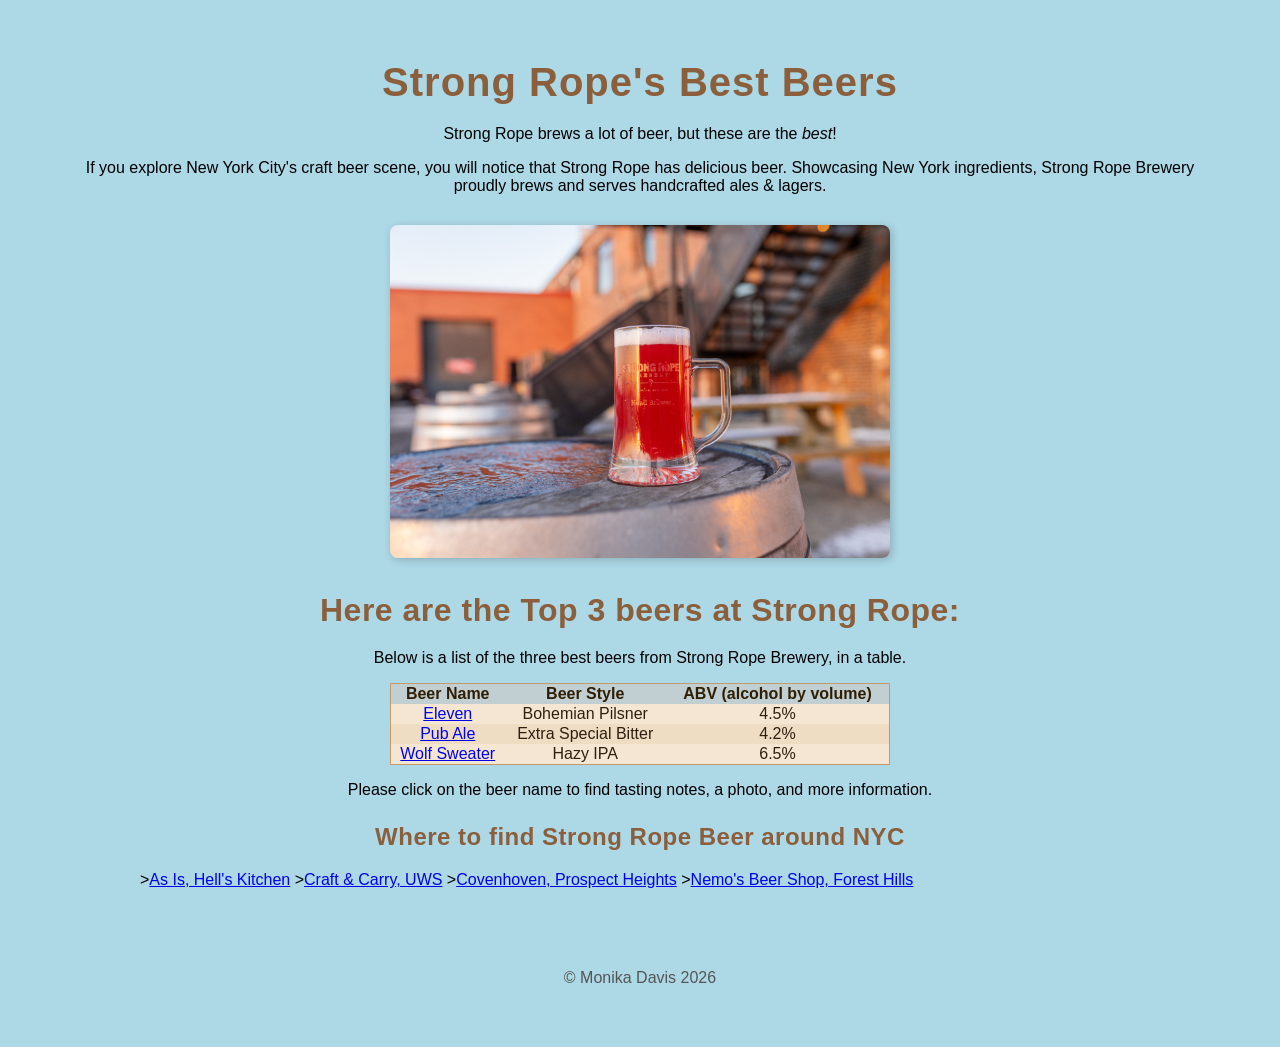
==== index/index.html @ 3fb2ec1a "Add files via upload" ====
<!DOCTYPE html>
<html lang="en">

<head>
    <meta charset="UTF-8">
    <meta name="author" content="Monika Davis">
    <meta name="description" content="Strong Rope's Three Best Beers">
    <meta name="keywords" content="NYC Beer, Red Hook, Strong Rope">
    <meta name="viewport" content="width=device-width, initial-scale=1.0">
    <title>Strong Rope's Three Best Beers</title>
    <link rel="stylesheet" type="text/css" href="css/style.css">
</head>

<body>
    <header>
        <h1>Strong Rope's Best Beers</h1>
    </header>

    <main>
        <p class="description">
            Strong Rope brews a lot of beer, but these are the <em>best</em>!
        </p>
        <p class="description">
            If you explore New York City's craft beer scene, you will notice that Strong Rope has delicious beer.
            Showcasing New York ingredients, Strong Rope Brewery proudly brews and serves handcrafted ales & lagers.
        </p>

        <!-- Centered image container -->
        <div class="image-container">
            <a href="https://www.strongropebrewery.com/">
                <img src="BeerPhotos/mugbeer.jpg" alt="Mug of Beer" width="500">
            </a>
        </div>

        <section>
            <h2>Here are the Top 3 beers at Strong Rope:</h2>
            <p class="description">
                Below is a list of the three best beers from Strong Rope Brewery, in a table.
            </p>

            <table id="beer-table">
                <thead>
                    <tr>
                        <th>Beer Name</th>
                        <th>Beer Style</th>
                        <th>ABV (alcohol by volume)</th>
                    </tr>
                </thead>
                <tbody>
                    <tr>
                        <td><a href="https://mdavi398.github.io/info654/Eleven.html">Eleven</a></td>
                        <td>Bohemian Pilsner</td>
                        <td>4.5%</td>
                    </tr>
                    <tr>
                        <td><a href="https://mdavi398.github.io/info654/PubAle.html">Pub Ale</a></td>
                        <td>Extra Special Bitter</td>
                        <td>4.2%</td>
                    </tr>
                    <tr>
                        <td><a href="https://mdavi398.github.io/info654/WolfSweater.html">Wolf Sweater</a></td>
                        <td>Hazy IPA</td>
                        <td>6.5%</td>
                    </tr>
                </tbody>
            </table>

            <p class="description">
                Please click on the beer name to find tasting notes, a photo, and more information.
            </p>
        </section>

        <h3>Where to find Strong Rope Beer around NYC</h3>
        <ul>
            <ul>
                ><a href="https://www.asisnyc.com" target="_blank">As Is, Hell's Kitchen</a>
                ><a href="https://www.craftandcarry.beer" target="_blank">Craft & Carry, UWS</a>
                ><a href="https://www.covenhovennyc.com" target="_blank">Covenhoven, Prospect Heights</a>
                ><a href="https://www.instagram.com/nemosbeershopfh/?hl=en" target="_blank">Nemo's Beer Shop, Forest Hills</a>
            </ul>
        </ul>
    </main>

    <footer>
        <p>© Monika Davis 2026</p>
    </footer>
</body>

</html>
---- index/css/style.css ----
body {
    background-color: lightblue;
    margin: 60px;
    font-family: Arial, Helvetica, sans-serif;
}
h1, h2, h3 {
    font-family: 'Montserrat', Arial, Helvetica, sans-serif;
    color: #8b5e3c;            /* amber / rich brown tone */
    text-align: center;
    margin-bottom: 20px;
}
/* Make h1 smoothly animate */
h1 {
    transition: transform 0.3s ease, color 0.3s ease;
}

/* On hover, move it slightly and maybe change color */
h1:hover {
    transform: translateY(-10px) rotate(-1deg); /* moves up 10px and tilts slightly */
    color: #c17a3f; /* darker amber on hover */
}
h1 { font-size: 2.5rem; letter-spacing: 1px; }
h2 { font-size: 2rem; letter-spacing: 0.5px; }
h3 { font-size: 1.5rem; letter-spacing: 0.5px; }
p {
    text-align: center;
}
 h1 {
    text-align: center;  
}
 h2 {
    text-align: center;  
 }
    h3 {
    text-align: center;  
}

 p, li, div, section {
    text-align: center;
}
section.visit {
    text-align: center;     
    margin: 20px 0;         
}

section.visit a.GoogleMaps {
    display: inline-block;  
    margin-top: 10px;       
    padding: 10px 20px;
    background-color: #d18b47;
    color: #2e1f0f;
    text-decoration: none;
    border-radius: 5px;
    font-weight: bold;
}

section.visit a.GoogleMaps:hover {
    background-color: #c17a3f;
}
#beer-table {
    width: 500px;
    max-width: 96%;
    margin: 10px auto;
    border-collapse: collapse;
    font-family: Arial, Helvetica, sans-serif, 'Helvetica Neue';
    text-align: center;
    border: 2px solid #8b5e3c;
}

/* Header row: rich amber background with dark text */
#beer-table {
    background-color: #d18b47;
    color: #2e1f0f; /* very dark brown text */
    padding: 10px;
    font-size: 1em; 
}

/* Body cells: light beige for contrast */
#beer-table{
    background-color: #f5e6d3; /* pale beer foam / wood tone */
    color: #2e1f0f; /* dark text */
    padding: 8px;
    border: 1px solid #c49a6c; /* subtle border for each cell */
}

/* Stripe effect: slightly darker beige for every even row */
#beer-table tr:nth-child(even) td {
    background-color: #eedcc3;
}

/* Optional hover effect: like a warm glow when you hover a row */
#beer-table tr:hover td {
    background-color: #f3d9a3; 
}
.image-container {
    text-align: center;
    margin: 30px 0;
}

.image-container img {
    max-width: 100%;
    height: auto;
    border-radius: 8px; /* optional: rounded corners */
    box-shadow: 2px 2px 8px rgba(0,0,0,0.2); /* optional: subtle shadow */
}
/* Responsive behavior */
@media (max-width: 600px) {
   #beer-table {
        width: 96%;
        margin-left: auto;
        margin-right: auto;
    }
    /* --- BODY & PAGE CONTAINER --- */
body {
    background-color: lightblue;
    margin: 0;
    font-family: Arial, Helvetica, sans-serif;
    height: 100vh;
}

.page-container {
    display: flex;
    flex-direction: column;
    min-height: 100vh;
}

/* --- MAIN CONTENT: vertical & horizontal centering --- */
.content {
    flex: 1;                 
    display: flex;
    flex-direction: column;
    justify-content: center; 
    align-items: center;     
    text-align: center;
    padding: 20px;
    box-sizing: border-box;  /* ensures padding doesn't overflow */
}

/* --- HEADINGS & PARAGRAPHS --- */
h1 {
    font-size: 2rem;  /* scales nicely on mobile */
    margin-bottom: 10px;
}

h2 {
    font-size: 1.5rem;
    margin-bottom: 15px;
}

h3 {
    font-size: 1.2rem;
    margin-bottom: 10px;
}

p, blockquote, a {
    font-size: 1rem;
    line-height: 1.5;
    margin: 10px 0;
}

/* --- IMAGE CONTAINER & RESPONSIVE IMAGES --- */
.image-container {
    text-align: center;
    margin: 20px 0;
}

.image-container img,
.product-image {
    max-width: 100%;  /* scales down on small screens */
    height: auto;
    border-radius: 8px;
    box-shadow: 2px 2px 8px rgba(0, 0, 0, 0.2);
}

/* --- FOOTER --- */
footer {
    margin-top: 20px;
    text-align: center;
    color: #555555;
    padding: 10px 0;
    font-size: 0.9rem;
}

/* --- TABLE STYLING --- */
#beer-table {
    width: 500px;
    max-width: 96%;
    margin: 20px auto;
    border-collapse: collapse;
    font-family: Arial, Helvetica, sans-serif, 'Helvetica Neue';
    text-align: center;
    border: 2px solid #8b5e3c;
}

#beer-table th {
    background-color: #c1ced2;
    color: rgb(48, 30, 2);
    padding: 10px;
}

#beer-table td {
    background-color: #f5e6d3;
    color: #2e1f0f;
    padding: 8px;
    border: 1px solid #c49a6c;
}

#beer-table tr:nth-child(even) td {
    background-color: #eedcc3;
}

#beer-table tr:hover td {
    background-color: #f3d9a3;
}

/* --- RESPONSIVE ADJUSTMENTS --- */
@media (max-width: 768px) {
    h1 { font-size: 1.8rem; }
    h2 { font-size: 1.3rem; }
    h3 { font-size: 1.1rem; }
    p, blockquote, a { font-size: 0.95rem; }
}

@media (max-width: 480px) {
    h1 { font-size: 1.5rem; }
    h2 { font-size: 1.1rem; }
    h3 { font-size: 1rem; }
    p, blockquote, a { font-size: 0.9rem; }
    .content {
        padding: 15px;
    }
    #beer-table {
        width: 100%;
    }
}
}

th {
  background-color: #c1ced2;
  color: rgb(48, 30, 2);
}

#beer-table tr:nth-child(even) {
    background-color: lightblue;
}

footer {
    color: #555555;
    margin-top: 80px;
}
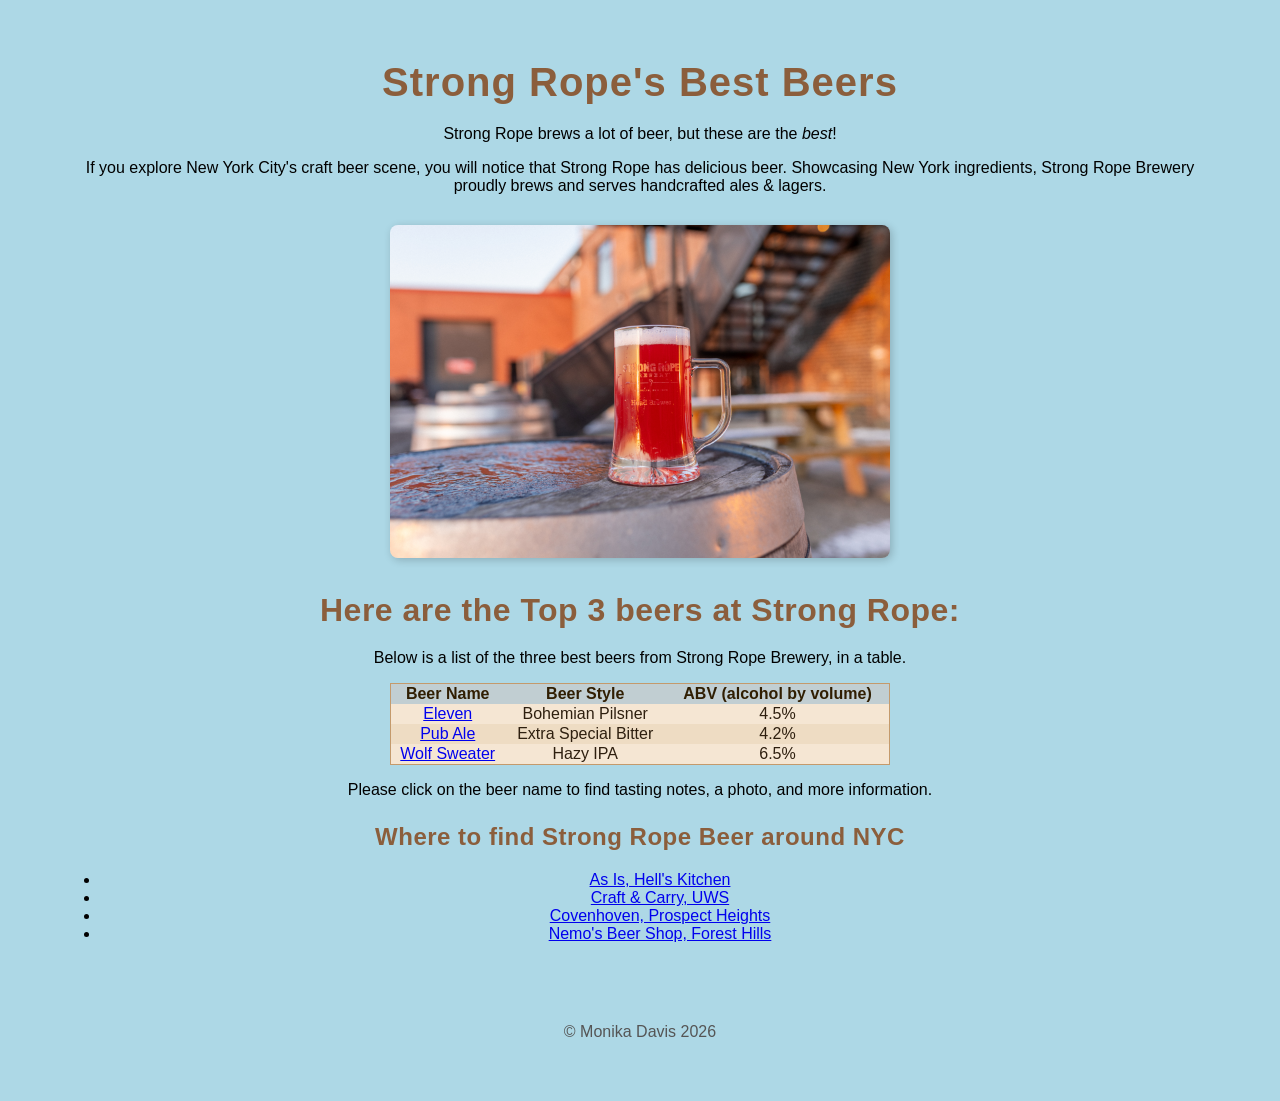
==== commit 4c5f8b53: "Update index.html" ====
--- a/index/index.html
+++ b/index/index.html
@@ -70,15 +70,13 @@
             </p>
         </section>
 
-        <h3>Where to find Strong Rope Beer around NYC</h3>
-        <ul>
-            <ul>
-                ><a href="https://www.asisnyc.com" target="_blank">As Is, Hell's Kitchen</a>
-                ><a href="https://www.craftandcarry.beer" target="_blank">Craft & Carry, UWS</a>
-                ><a href="https://www.covenhovennyc.com" target="_blank">Covenhoven, Prospect Heights</a>
-                ><a href="https://www.instagram.com/nemosbeershopfh/?hl=en" target="_blank">Nemo's Beer Shop, Forest Hills</a>
-            </ul>
-        </ul>
+      <h3>Where to find Strong Rope Beer around NYC</h3>
+<ul>
+    <li><a href="https://www.asisnyc.com" target="_blank">As Is, Hell's Kitchen</a></li>
+    <li><a href="https://www.craftandcarry.beer" target="_blank">Craft & Carry, UWS</a></li>
+    <li><a href="https://www.covenhovennyc.com" target="_blank">Covenhoven, Prospect Heights</a></li>
+    <li><a href="https://www.instagram.com/nemosbeershopfh/?hl=en" target="_blank">Nemo's Beer Shop, Forest Hills</a></li>
+</ul>
     </main>
 
     <footer>
@@ -86,4 +84,4 @@
     </footer>
 </body>
 
-</html>+</html>
--- a/index/css/style.css
+++ b/index/css/style.css
@@ -3,12 +3,17 @@
     margin: 60px;
     font-family: Arial, Helvetica, sans-serif;
 }
-h1, h2, h3 {
+
+h1,
+h2,
+h3 {
     font-family: 'Montserrat', Arial, Helvetica, sans-serif;
-    color: #8b5e3c;            /* amber / rich brown tone */
+    color: #8b5e3c;
+    /* amber / rich brown tone */
     text-align: center;
     margin-bottom: 20px;
 }
+
 /* Make h1 smoothly animate */
 h1 {
     transition: transform 0.3s ease, color 0.3s ease;
@@ -16,36 +21,61 @@
 
 /* On hover, move it slightly and maybe change color */
 h1:hover {
-    transform: translateY(-10px) rotate(-1deg); /* moves up 10px and tilts slightly */
-    color: #c17a3f; /* darker amber on hover */
-}
-h1 { font-size: 2.5rem; letter-spacing: 1px; }
-h2 { font-size: 2rem; letter-spacing: 0.5px; }
-h3 { font-size: 1.5rem; letter-spacing: 0.5px; }
+    transform: translateY(-10px) rotate(-1deg);
+    /* moves up 10px and tilts slightly */
+    color: #c17a3f;
+    /* darker amber on hover */
+}
+
+h1 {
+    font-size: 2.5rem;
+    letter-spacing: 1px;
+}
+
+h2 {
+    font-size: 2rem;
+    letter-spacing: 0.5px;
+}
+
+h3 {
+    font-size: 1.5rem;
+    letter-spacing: 0.5px;
+}
+
 p {
     text-align: center;
 }
- h1 {
-    text-align: center;  
-}
- h2 {
-    text-align: center;  
- }
-    h3 {
-    text-align: center;  
-}
-
- p, li, div, section {
-    text-align: center;
-}
+
+h1 {
+    text-align: center;
+}
+
+h2 {
+    text-align: center;
+}
+
+h3 {
+    text-align: center;
+}
+ul {
+    text-align: center;
+}
+
+p,
+li,
+div,
+section {
+    text-align: center;
+}
+
 section.visit {
-    text-align: center;     
-    margin: 20px 0;         
+    text-align: center;
+    margin: 20px 0;
 }
 
 section.visit a.GoogleMaps {
-    display: inline-block;  
-    margin-top: 10px;       
+    display: inline-block;
+    margin-top: 10px;
     padding: 10px 20px;
     background-color: #d18b47;
     color: #2e1f0f;
@@ -57,6 +87,7 @@
 section.visit a.GoogleMaps:hover {
     background-color: #c17a3f;
 }
+
 #beer-table {
     width: 500px;
     max-width: 96%;
@@ -70,17 +101,21 @@
 /* Header row: rich amber background with dark text */
 #beer-table {
     background-color: #d18b47;
-    color: #2e1f0f; /* very dark brown text */
+    color: #2e1f0f;
+    /* very dark brown text */
     padding: 10px;
-    font-size: 1em; 
+    font-size: 1em;
 }
 
 /* Body cells: light beige for contrast */
-#beer-table{
-    background-color: #f5e6d3; /* pale beer foam / wood tone */
-    color: #2e1f0f; /* dark text */
+#beer-table {
+    background-color: #f5e6d3;
+    /* pale beer foam / wood tone */
+    color: #2e1f0f;
+    /* dark text */
     padding: 8px;
-    border: 1px solid #c49a6c; /* subtle border for each cell */
+    border: 1px solid #c49a6c;
+    /* subtle border for each cell */
 }
 
 /* Stripe effect: slightly darker beige for every even row */
@@ -90,8 +125,9 @@
 
 /* Optional hover effect: like a warm glow when you hover a row */
 #beer-table tr:hover td {
-    background-color: #f3d9a3; 
-}
+    background-color: #f3d9a3;
+}
+
 .image-container {
     text-align: center;
     margin: 30px 0;
@@ -100,144 +136,181 @@
 .image-container img {
     max-width: 100%;
     height: auto;
-    border-radius: 8px; /* optional: rounded corners */
-    box-shadow: 2px 2px 8px rgba(0,0,0,0.2); /* optional: subtle shadow */
-}
+    border-radius: 8px;
+    /* optional: rounded corners */
+    box-shadow: 2px 2px 8px rgba(0, 0, 0, 0.2);
+    /* optional: subtle shadow */
+}
+
 /* Responsive behavior */
 @media (max-width: 600px) {
-   #beer-table {
+    #beer-table {
         width: 96%;
         margin-left: auto;
         margin-right: auto;
     }
+
     /* --- BODY & PAGE CONTAINER --- */
-body {
-    background-color: lightblue;
-    margin: 0;
-    font-family: Arial, Helvetica, sans-serif;
-    height: 100vh;
-}
-
-.page-container {
-    display: flex;
-    flex-direction: column;
-    min-height: 100vh;
-}
-
-/* --- MAIN CONTENT: vertical & horizontal centering --- */
-.content {
-    flex: 1;                 
-    display: flex;
-    flex-direction: column;
-    justify-content: center; 
-    align-items: center;     
-    text-align: center;
-    padding: 20px;
-    box-sizing: border-box;  /* ensures padding doesn't overflow */
-}
-
-/* --- HEADINGS & PARAGRAPHS --- */
-h1 {
-    font-size: 2rem;  /* scales nicely on mobile */
-    margin-bottom: 10px;
-}
-
-h2 {
-    font-size: 1.5rem;
-    margin-bottom: 15px;
-}
-
-h3 {
-    font-size: 1.2rem;
-    margin-bottom: 10px;
-}
-
-p, blockquote, a {
-    font-size: 1rem;
-    line-height: 1.5;
-    margin: 10px 0;
-}
-
-/* --- IMAGE CONTAINER & RESPONSIVE IMAGES --- */
-.image-container {
-    text-align: center;
-    margin: 20px 0;
-}
-
-.image-container img,
-.product-image {
-    max-width: 100%;  /* scales down on small screens */
-    height: auto;
-    border-radius: 8px;
-    box-shadow: 2px 2px 8px rgba(0, 0, 0, 0.2);
-}
-
-/* --- FOOTER --- */
-footer {
-    margin-top: 20px;
-    text-align: center;
-    color: #555555;
-    padding: 10px 0;
-    font-size: 0.9rem;
-}
-
-/* --- TABLE STYLING --- */
-#beer-table {
-    width: 500px;
-    max-width: 96%;
-    margin: 20px auto;
-    border-collapse: collapse;
-    font-family: Arial, Helvetica, sans-serif, 'Helvetica Neue';
-    text-align: center;
-    border: 2px solid #8b5e3c;
-}
-
-#beer-table th {
+    body {
+        background-color: lightblue;
+        margin: 0;
+        font-family: Arial, Helvetica, sans-serif;
+        height: 100vh;
+    }
+
+    .page-container {
+        display: flex;
+        flex-direction: column;
+        min-height: 100vh;
+    }
+
+    /* --- MAIN CONTENT: vertical & horizontal centering --- */
+    .content {
+        flex: 1;
+        display: flex;
+        flex-direction: column;
+        justify-content: center;
+        align-items: center;
+        text-align: center;
+        padding: 20px;
+        box-sizing: border-box;
+        /* ensures padding doesn't overflow */
+    }
+
+    /* --- HEADINGS & PARAGRAPHS --- */
+    h1 {
+        font-size: 2rem;
+        /* scales nicely on mobile */
+        margin-bottom: 10px;
+    }
+
+    h2 {
+        font-size: 1.5rem;
+        margin-bottom: 15px;
+    }
+
+    h3 {
+        font-size: 1.2rem;
+        margin-bottom: 10px;
+    }
+
+    p,
+    blockquote,
+    a {
+        font-size: 1rem;
+        line-height: 1.5;
+        margin: 10px 0;
+    }
+
+    /* --- IMAGE CONTAINER & RESPONSIVE IMAGES --- */
+    .image-container {
+        text-align: center;
+        margin: 20px 0;
+    }
+
+    .image-container img,
+    .product-image {
+        max-width: 100%;
+        /* scales down on small screens */
+        height: auto;
+        border-radius: 8px;
+        box-shadow: 2px 2px 8px rgba(0, 0, 0, 0.2);
+    }
+
+    /* --- FOOTER --- */
+    footer {
+        margin-top: 20px;
+        text-align: center;
+        color: #555555;
+        padding: 10px 0;
+        font-size: 0.9rem;
+    }
+
+    /* --- TABLE STYLING --- */
+    #beer-table {
+        width: 500px;
+        max-width: 96%;
+        margin: 20px auto;
+        border-collapse: collapse;
+        font-family: Arial, Helvetica, sans-serif, 'Helvetica Neue';
+        text-align: center;
+        border: 2px solid #8b5e3c;
+    }
+
+    #beer-table th {
+        background-color: #c1ced2;
+        color: rgb(48, 30, 2);
+        padding: 10px;
+    }
+
+    #beer-table td {
+        background-color: #f5e6d3;
+        color: #2e1f0f;
+        padding: 8px;
+        border: 1px solid #c49a6c;
+    }
+
+    #beer-table tr:nth-child(even) td {
+        background-color: #eedcc3;
+    }
+
+    #beer-table tr:hover td {
+        background-color: #f3d9a3;
+    }
+
+    /* --- RESPONSIVE ADJUSTMENTS --- */
+    @media (max-width: 768px) {
+        h1 {
+            font-size: 1.8rem;
+        }
+
+        h2 {
+            font-size: 1.3rem;
+        }
+
+        h3 {
+            font-size: 1.1rem;
+        }
+
+        p,
+        blockquote,
+        a {
+            font-size: 0.95rem;
+        }
+    }
+
+    @media (max-width: 480px) {
+        h1 {
+            font-size: 1.5rem;
+        }
+
+        h2 {
+            font-size: 1.1rem;
+        }
+
+        h3 {
+            font-size: 1rem;
+        }
+
+        p,
+        blockquote,
+        a {
+            font-size: 0.9rem;
+        }
+
+        .content {
+            padding: 15px;
+        }
+
+        #beer-table {
+            width: 100%;
+        }
+    }
+}
+
+th {
     background-color: #c1ced2;
     color: rgb(48, 30, 2);
-    padding: 10px;
-}
-
-#beer-table td {
-    background-color: #f5e6d3;
-    color: #2e1f0f;
-    padding: 8px;
-    border: 1px solid #c49a6c;
-}
-
-#beer-table tr:nth-child(even) td {
-    background-color: #eedcc3;
-}
-
-#beer-table tr:hover td {
-    background-color: #f3d9a3;
-}
-
-/* --- RESPONSIVE ADJUSTMENTS --- */
-@media (max-width: 768px) {
-    h1 { font-size: 1.8rem; }
-    h2 { font-size: 1.3rem; }
-    h3 { font-size: 1.1rem; }
-    p, blockquote, a { font-size: 0.95rem; }
-}
-
-@media (max-width: 480px) {
-    h1 { font-size: 1.5rem; }
-    h2 { font-size: 1.1rem; }
-    h3 { font-size: 1rem; }
-    p, blockquote, a { font-size: 0.9rem; }
-    .content {
-        padding: 15px;
-    }
-    #beer-table {
-        width: 100%;
-    }
-}
-}
-
-th {
-  background-color: #c1ced2;
-  color: rgb(48, 30, 2);
 }
 
 #beer-table tr:nth-child(even) {
@@ -247,4 +320,4 @@
 footer {
     color: #555555;
     margin-top: 80px;
-}
+}
